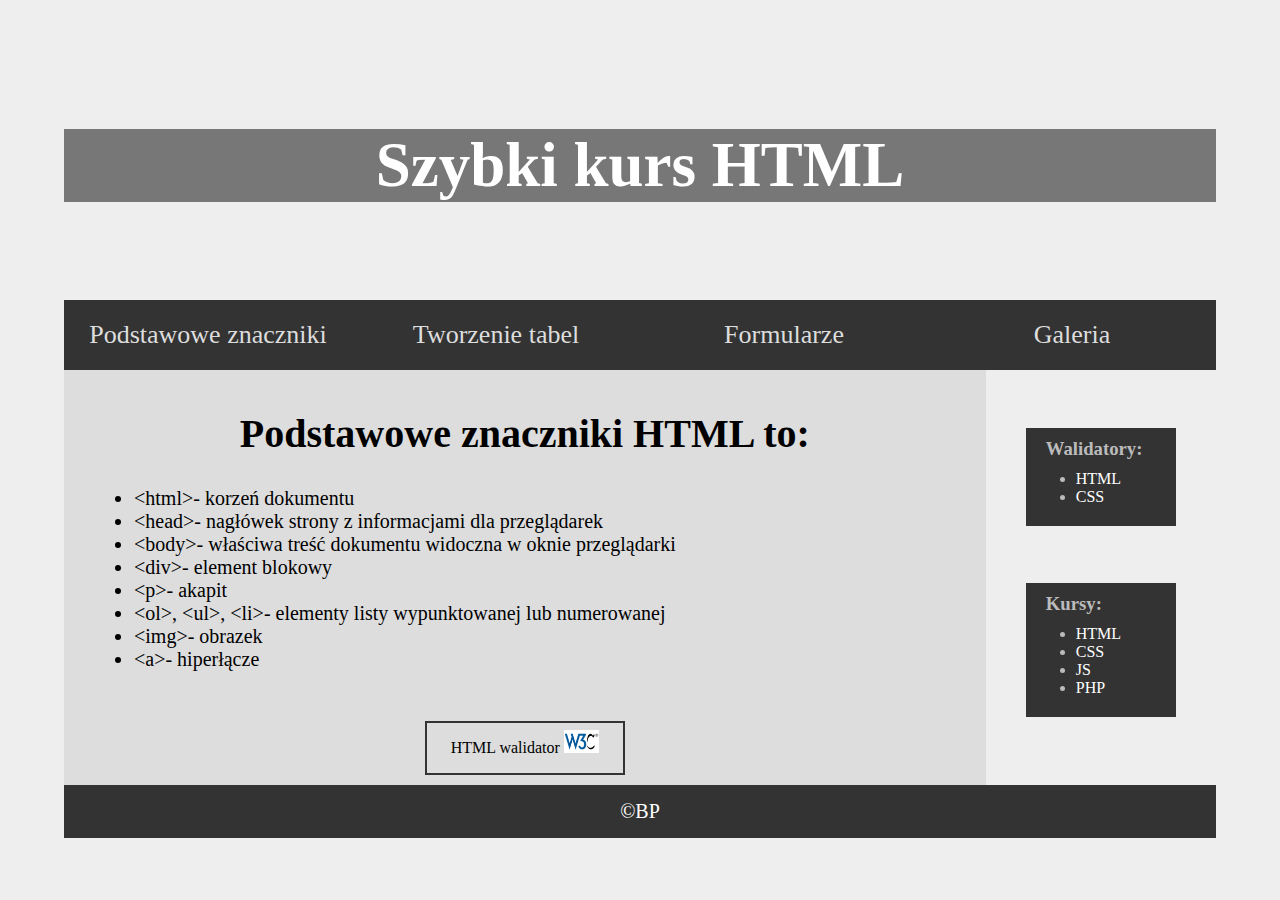
==== index.html @ a68bf6a2 "Added gallery" ====
<!DOCTYPE html>
<html lang="pl">

<head>
    <meta charset="UTF-8">
    <meta http-equiv="X-UA-Compatible" content="IE=edge">
    <meta name="viewport" content="width=device-width, initial-scale=1.0">
    <title>Szybki kurs HTML</title>
    <link rel="stylesheet" href="css/style.css">
</head>

<body>
    <div id="kontener">
        <div id="baner">
            <h2>Szybki kurs HTML</h2>
        </div>
        <div id="menu">
            <ul id="nav">
                <li><a href="index.html">Podstawowe znaczniki</a></li>
                <li><a href="tabele.html">Tworzenie tabel</a></li>
                <li><a href="">Formularze</a>
                    <ul>
                        <li><a href="formularz.html">Pola formularza</a></li>
                        <li><a href="obliczenia.html">Obliczenia w formularzu</a></li>
                    </ul>
                </li>
                <li><a href="galeria.html">Galeria</a></li>
            </ul>
        </div>
        <div id="tresc">
            <h3>Podstawowe znaczniki HTML to:</h3>
            <ul>
                <li> &lt;html&gt;- korzeń dokumentu</li>
                <li> &lt;head&gt;- nagłówek strony z informacjami dla przeglądarek</li>
                <li> &lt;body&gt;- właściwa treść dokumentu widoczna w oknie przeglądarki</li>
                <li> &lt;div&gt;- element blokowy</li>
                <li> &lt;p&gt;- akapit</li>
                <li> &lt;ol&gt;, &lt;ul&gt;, &lt;li&gt;- elementy listy wypunktowanej lub numerowanej</li>
                <li> &lt;img&gt;- obrazek</li>
                <li> &lt;a&gt;- hiperłącze</li>
            </ul>
            <a href="http://validator.w3.org">HTML walidator <img
                    src="[data-uri]"
                    alt="logo"></a>
        </div>
        <div id="pasek">
            <div class="box">
                <h3>Walidatory:</h3>
                <ul>
                    <li> <a href="http://validator.w3.org/">HTML </a></li>
                    <li> <a href="http://jigsaw.w3.org/css-validator/">CSS</a></li>
                </ul>
            </div>
            <div class="box">
                <h3>Kursy:</h3>
                <ul>
                    <li> <a href="https://www.w3schools.com/html/"> HTML </a></li>
                    <li> <a href="https://www.w3schools.com/css/"> CSS </a></li>
                    <li> <a href="https://www.w3schools.com/js/"> JS </a></li>
                    <li> <a href="https://www.w3schools.com/php/"> PHP </a></li>
                </ul>
            </div>
        </div>
        <footer id="stopka"> &copy;BP </footer>
    </div>
</body>

</html>
---- css/style.css ----
* {
    margin: 0;
    padding: 0;
    box-sizing: border-box;
}

body {
    width: 90%;
    max-width: 1920px;
    margin: 0 auto;
    background-color: #eee;
}

#baner {
    height: 300px;
    background-image: url(https://cdn.pixabay.com/photo/2015/12/04/14/05/code-1076536_1280.jpg);
    background-size: cover;
    color: #fff;
    padding-top: calc(150px - 21px);
    text-align: center;
    font-size: 42px;
}

#baner h2 {
    background-color: rgba(0, 0, 0, .5);
}

/* ======================================================================== */

#menu {
    background-color: #333;
    font-size: 0;
}

#menu #nav li ul {
    /* overflow: hidden; */
    display: none;
}

#menu #nav li:hover ul {
    position: absolute;
    display: block;
    width: 100%;
    background-color: black;
}

#menu #nav>li {
    position: relative;
    width: 25%;
    display: inline-block;
    text-align: center;
}

#menu #nav>li a {
    display: block;
    padding: 20px 0;
    text-decoration: none;
    color: #ddd;
    font-size: 26px;
    transition: .3s;
}

#menu #nav a:hover {
    background-color: #444;
    color: #fff;
}

#menu #nav li ul li {
    display: block;
}

/* ========================================================================== */

#tresc {
    float: left;
    width: 80%;
    background-color: #ddd;
}

#pasek {
    float: left;
    width: 20%;
}

#pasek .box {
    max-width: 150px;
    margin: 25% auto 0;
    padding: 10px 20px 20px 20px;
    background-color: #333;
    color: #bbb;
}

.box ul {
    margin: 10px 0 0 30px
}

.box a {
    text-decoration: none;
    color: white;
}

.box li {
    transition: .3s;
}

.box li:hover {
    transform: translateX(10%);
}

#tresc h3 {
    text-align: center;
    font-size: 40px;
    padding: 30px 0;
}

#tresc ul {
    margin-left: 50px;
    margin-bottom: 50px;
    font-size: 20px;
}

#tresc a {
    display: block;
    width: 200px;
    margin: 0 auto;
    border: 2px solid #333;
    color: black;
    line-height: 50px;
    text-decoration: none;
    text-align: center;
}

a img {
    width: 35px;
}

#stopka {
    background-color: #333;
    color: #fff;
    font-size: 20px;
    text-align: center;
    padding: 15px 0;
    clear: both;
}

/* tabele */

table {
    border: 2px solid black;
    width: 60%;
    margin: 0 auto;
    font-size: 17px;
}

table caption {
    margin-bottom: 10px;
    font-size: 30px;
}

table thead th {
    border: 2px solid black;
}

table td {
    border: 1px solid black;
    text-align: center;
}

table tbody tr:nth-of-type(odd) {
    background-color: #ccc;
}

#tresc table tr a {
    width: 100%;
    border: none;
    margin: 0;
}

/* formularz */

#tresc {
    padding: 10px 20px;
}

div#jezyk_programowania,
div#sposob_zaplaty,
div#sendrest {
    margin-top: 10px;
    font-size: 20px;
    text-align: center;
    line-height: 150%;
}

div h4 {
    font-size: 26px;
}

div#sendrest input {
    width: 200px;
    padding: 10px 0;
    margin: 0 5px;
    font-size: 20px;
    cursor: pointer;
    transition: .5s;
}

div#sendrest input:hover {
    transform: scale(1.1);
}

/* galeria */

#tresc .gallery li {
    padding: 5px;
    list-style: none;
    float: left;
    width: 33.33%;
}

#tresc .gallery li img {
    width: 100%;
    transition: .5s;
}

#tresc .gallery li img:hover {
    transform: scale(1.5);
}

#tresc .gallery li a {
    border: none;
}
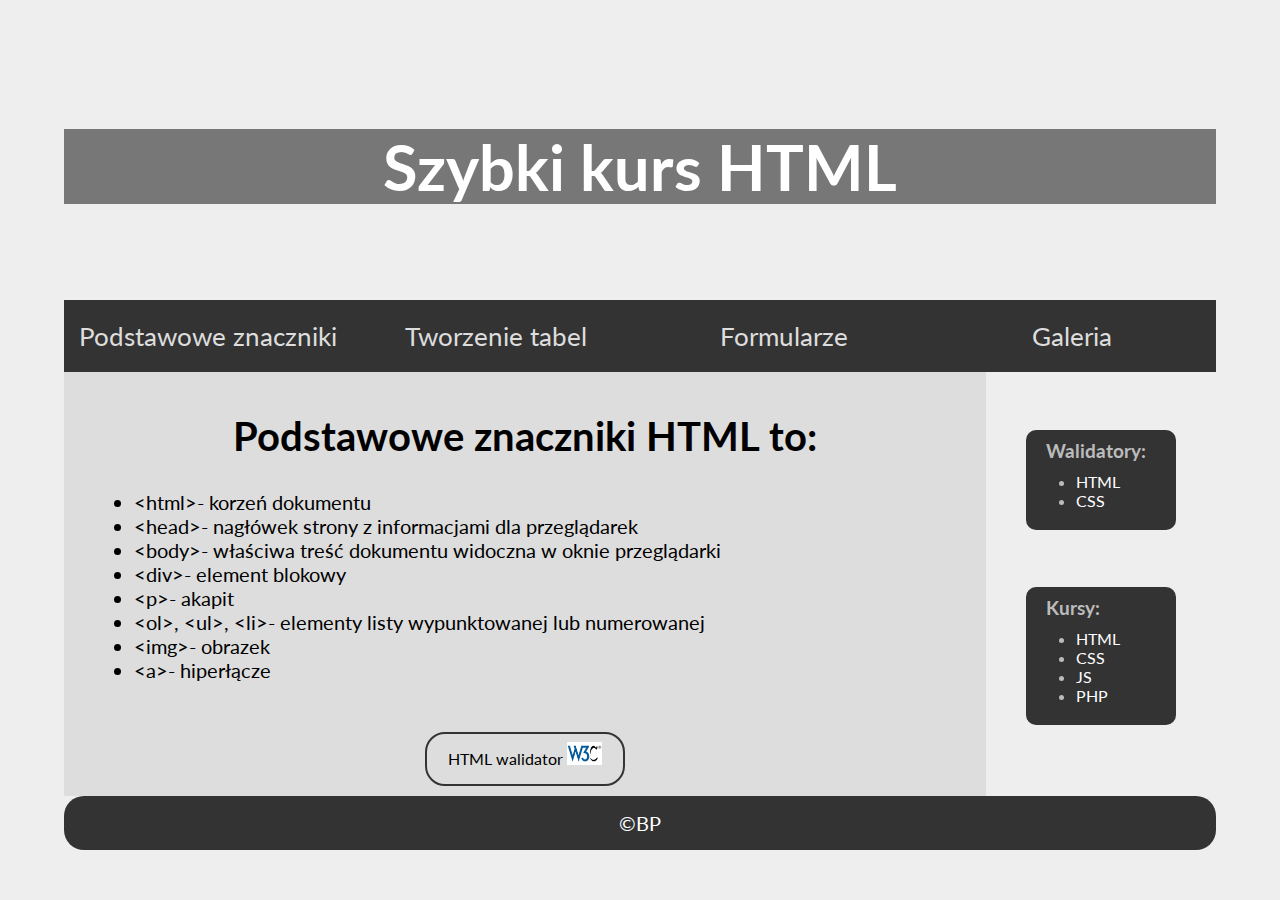
==== commit c30d0481: "Upgraded styles" ====
--- a/index.html
+++ b/index.html
@@ -6,15 +6,17 @@
     <meta http-equiv="X-UA-Compatible" content="IE=edge">
     <meta name="viewport" content="width=device-width, initial-scale=1.0">
     <title>Szybki kurs HTML</title>
-    <link rel="stylesheet" href="css/style.css">
+    <link rel="preconnect" href="https://fonts.gstatic.com">
+    <link rel="preconnect" href="https://fonts.gstatic.com">
+    <link href="https://fonts.googleapis.com/css2?family=Lato&display=swap" rel="stylesheet">    <link rel="stylesheet" href="css/style.css">
 </head>
 
 <body>
     <div id="kontener">
-        <div id="baner">
+        <header>
             <h2>Szybki kurs HTML</h2>
-        </div>
-        <div id="menu">
+        </header>
+        <nav>
             <ul id="nav">
                 <li><a href="index.html">Podstawowe znaczniki</a></li>
                 <li><a href="tabele.html">Tworzenie tabel</a></li>
@@ -26,8 +28,8 @@
                 </li>
                 <li><a href="galeria.html">Galeria</a></li>
             </ul>
-        </div>
-        <div id="tresc">
+        </nav>
+        <main id="tresc">
             <h3>Podstawowe znaczniki HTML to:</h3>
             <ul>
                 <li> &lt;html&gt;- korzeń dokumentu</li>
@@ -42,8 +44,8 @@
             <a href="http://validator.w3.org">HTML walidator <img
                     src="[data-uri]"
                     alt="logo"></a>
-        </div>
-        <div id="pasek">
+        </main>
+        <aside>
             <div class="box">
                 <h3>Walidatory:</h3>
                 <ul>
@@ -60,8 +62,8 @@
                     <li> <a href="https://www.w3schools.com/php/"> PHP </a></li>
                 </ul>
             </div>
-        </div>
-        <footer id="stopka"> &copy;BP </footer>
+        </aside>
+        <footer> &copy;BP </footer>
     </div>
 </body>
 
--- a/css/style.css
+++ b/css/style.css
@@ -2,6 +2,12 @@
     margin: 0;
     padding: 0;
     box-sizing: border-box;
+}
+
+.clearfix::after {
+    content: "";
+    display: block;
+    clear: both;
 }
 
 body {
@@ -9,49 +15,50 @@
     max-width: 1920px;
     margin: 0 auto;
     background-color: #eee;
-}
-
-#baner {
+    font-family: 'Lato', sans-serif;
+}
+
+header {
     height: 300px;
     background-image: url(https://cdn.pixabay.com/photo/2015/12/04/14/05/code-1076536_1280.jpg);
     background-size: cover;
     color: #fff;
-    padding-top: calc(150px - 21px);
+    padding-top: 129px;
     text-align: center;
     font-size: 42px;
 }
 
-#baner h2 {
+header h2 {
     background-color: rgba(0, 0, 0, .5);
 }
 
 /* ======================================================================== */
 
-#menu {
+nav {
     background-color: #333;
     font-size: 0;
 }
 
-#menu #nav li ul {
+nav #nav li ul {
     /* overflow: hidden; */
     display: none;
 }
 
-#menu #nav li:hover ul {
+nav #nav li:hover ul {
     position: absolute;
     display: block;
     width: 100%;
     background-color: black;
 }
 
-#menu #nav>li {
+nav #nav>li {
     position: relative;
     width: 25%;
     display: inline-block;
     text-align: center;
 }
 
-#menu #nav>li a {
+nav #nav>li a {
     display: block;
     padding: 20px 0;
     text-decoration: none;
@@ -60,33 +67,34 @@
     transition: .3s;
 }
 
-#menu #nav a:hover {
+nav #nav a:hover {
     background-color: #444;
     color: #fff;
 }
 
-#menu #nav li ul li {
+nav #nav li ul li {
     display: block;
 }
 
 /* ========================================================================== */
 
-#tresc {
+main {
     float: left;
     width: 80%;
     background-color: #ddd;
 }
 
-#pasek {
+aside {
     float: left;
     width: 20%;
 }
 
-#pasek .box {
+aside .box {
     max-width: 150px;
     margin: 25% auto 0;
     padding: 10px 20px 20px 20px;
     background-color: #333;
+    border-radius: 10px;
     color: #bbb;
 }
 
@@ -107,23 +115,24 @@
     transform: translateX(10%);
 }
 
-#tresc h3 {
+main h3 {
     text-align: center;
     font-size: 40px;
     padding: 30px 0;
 }
 
-#tresc ul {
+main ul {
     margin-left: 50px;
     margin-bottom: 50px;
     font-size: 20px;
 }
 
-#tresc a {
+main a {
     display: block;
     width: 200px;
     margin: 0 auto;
     border: 2px solid #333;
+    border-radius: 20px;
     color: black;
     line-height: 50px;
     text-decoration: none;
@@ -134,12 +143,13 @@
     width: 35px;
 }
 
-#stopka {
+footer {
     background-color: #333;
     color: #fff;
     font-size: 20px;
     text-align: center;
     padding: 15px 0;
+    border-radius: 20px;
     clear: both;
 }
 
@@ -170,7 +180,7 @@
     background-color: #ccc;
 }
 
-#tresc table tr a {
+main table tr a {
     width: 100%;
     border: none;
     margin: 0;
@@ -178,7 +188,7 @@
 
 /* formularz */
 
-#tresc {
+main {
     padding: 10px 20px;
 }
 
@@ -210,22 +220,22 @@
 
 /* galeria */
 
-#tresc .gallery li {
+main .gallery li {
     padding: 5px;
     list-style: none;
     float: left;
     width: 33.33%;
 }
 
-#tresc .gallery li img {
+main .gallery li img {
     width: 100%;
     transition: .5s;
 }
 
-#tresc .gallery li img:hover {
-    transform: scale(1.5);
-}
-
-#tresc .gallery li a {
+main .gallery li img:hover {
+    transform: scale(1.3);
+}
+
+main .gallery li a {
     border: none;
 }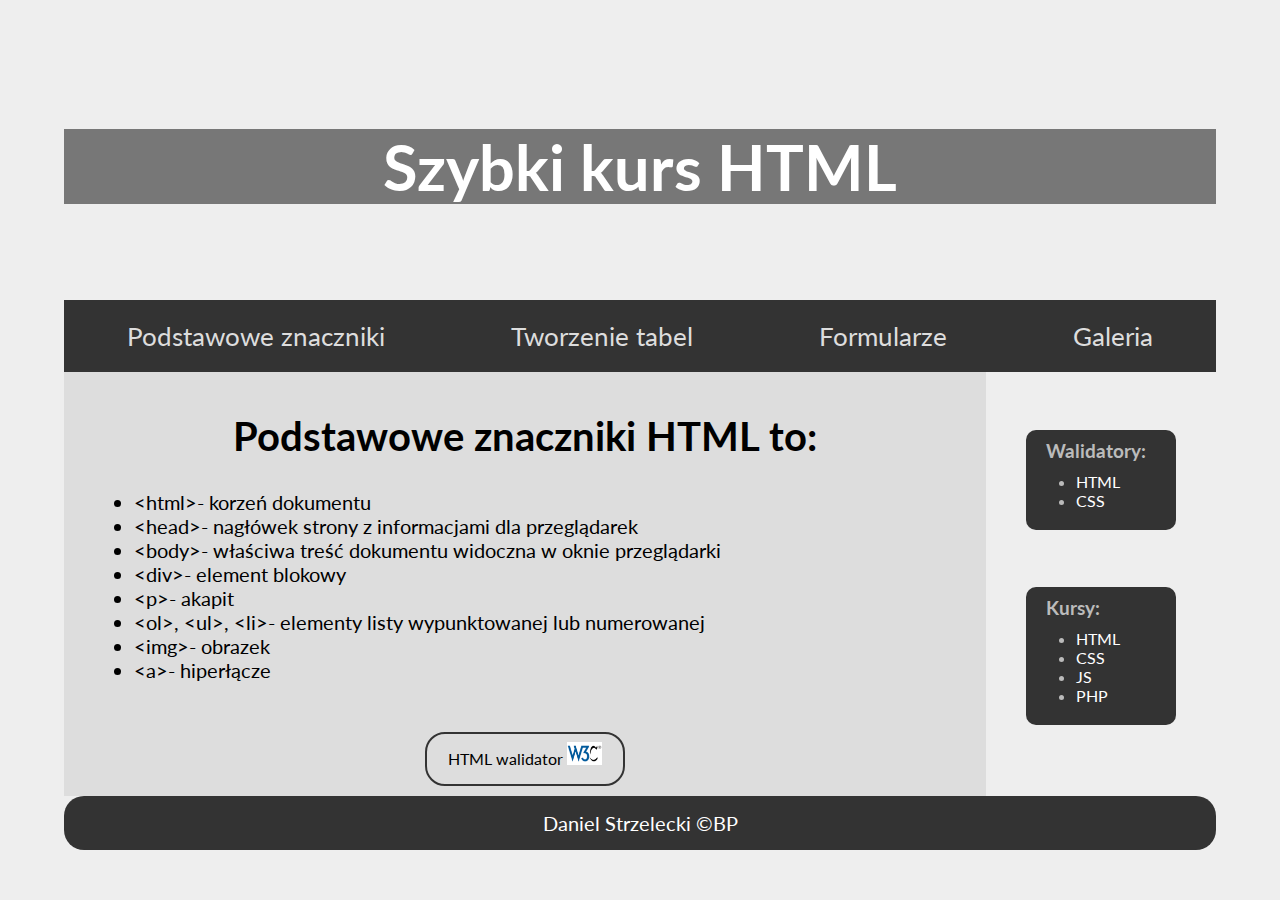
==== commit 2f4e0fb3: "Flex everywhere" ====
--- a/index.html
+++ b/index.html
@@ -8,7 +8,8 @@
     <title>Szybki kurs HTML</title>
     <link rel="preconnect" href="https://fonts.gstatic.com">
     <link rel="preconnect" href="https://fonts.gstatic.com">
-    <link href="https://fonts.googleapis.com/css2?family=Lato&display=swap" rel="stylesheet">    <link rel="stylesheet" href="css/style.css">
+    <link href="https://fonts.googleapis.com/css2?family=Lato&display=swap" rel="stylesheet">
+    <link rel="stylesheet" href="css/style.css">
 </head>
 
 <body>
@@ -29,41 +30,43 @@
                 <li><a href="galeria.html">Galeria</a></li>
             </ul>
         </nav>
-        <main id="tresc">
-            <h3>Podstawowe znaczniki HTML to:</h3>
-            <ul>
-                <li> &lt;html&gt;- korzeń dokumentu</li>
-                <li> &lt;head&gt;- nagłówek strony z informacjami dla przeglądarek</li>
-                <li> &lt;body&gt;- właściwa treść dokumentu widoczna w oknie przeglądarki</li>
-                <li> &lt;div&gt;- element blokowy</li>
-                <li> &lt;p&gt;- akapit</li>
-                <li> &lt;ol&gt;, &lt;ul&gt;, &lt;li&gt;- elementy listy wypunktowanej lub numerowanej</li>
-                <li> &lt;img&gt;- obrazek</li>
-                <li> &lt;a&gt;- hiperłącze</li>
-            </ul>
-            <a href="http://validator.w3.org">HTML walidator <img
-                    src="[data-uri]"
-                    alt="logo"></a>
-        </main>
-        <aside>
-            <div class="box">
-                <h3>Walidatory:</h3>
+        <section>
+            <main id="tresc">
+                <h3>Podstawowe znaczniki HTML to:</h3>
                 <ul>
-                    <li> <a href="http://validator.w3.org/">HTML </a></li>
-                    <li> <a href="http://jigsaw.w3.org/css-validator/">CSS</a></li>
+                    <li> &lt;html&gt;- korzeń dokumentu</li>
+                    <li> &lt;head&gt;- nagłówek strony z informacjami dla przeglądarek</li>
+                    <li> &lt;body&gt;- właściwa treść dokumentu widoczna w oknie przeglądarki</li>
+                    <li> &lt;div&gt;- element blokowy</li>
+                    <li> &lt;p&gt;- akapit</li>
+                    <li> &lt;ol&gt;, &lt;ul&gt;, &lt;li&gt;- elementy listy wypunktowanej lub numerowanej</li>
+                    <li> &lt;img&gt;- obrazek</li>
+                    <li> &lt;a&gt;- hiperłącze</li>
                 </ul>
-            </div>
-            <div class="box">
-                <h3>Kursy:</h3>
-                <ul>
-                    <li> <a href="https://www.w3schools.com/html/"> HTML </a></li>
-                    <li> <a href="https://www.w3schools.com/css/"> CSS </a></li>
-                    <li> <a href="https://www.w3schools.com/js/"> JS </a></li>
-                    <li> <a href="https://www.w3schools.com/php/"> PHP </a></li>
-                </ul>
-            </div>
-        </aside>
-        <footer> &copy;BP </footer>
+                <a href="http://validator.w3.org">HTML walidator <img
+                        src="[data-uri]"
+                        alt="logo"></a>
+            </main>
+            <aside>
+                <div class="box">
+                    <h3>Walidatory:</h3>
+                    <ul>
+                        <li> <a href="http://validator.w3.org/">HTML </a></li>
+                        <li> <a href="http://jigsaw.w3.org/css-validator/">CSS</a></li>
+                    </ul>
+                </div>
+                <div class="box">
+                    <h3>Kursy:</h3>
+                    <ul>
+                        <li> <a href="https://www.w3schools.com/html/"> HTML </a></li>
+                        <li> <a href="https://www.w3schools.com/css/"> CSS </a></li>
+                        <li> <a href="https://www.w3schools.com/js/"> JS </a></li>
+                        <li> <a href="https://www.w3schools.com/php/"> PHP </a></li>
+                    </ul>
+                </div>
+            </aside>
+        </section>
+        <footer>Daniel Strzelecki &copy;BP </footer>
     </div>
 </body>
 
--- a/css/style.css
+++ b/css/style.css
@@ -2,12 +2,6 @@
     margin: 0;
     padding: 0;
     box-sizing: border-box;
-}
-
-.clearfix::after {
-    content: "";
-    display: block;
-    clear: both;
 }
 
 body {
@@ -36,7 +30,11 @@
 
 nav {
     background-color: #333;
-    font-size: 0;
+}
+
+nav #nav {
+    display: flex;
+    list-style: none;
 }
 
 nav #nav li ul {
@@ -53,9 +51,8 @@
 
 nav #nav>li {
     position: relative;
-    width: 25%;
-    display: inline-block;
-    text-align: center;
+    text-align: center;
+    flex-grow: 1;
 }
 
 nav #nav>li a {
@@ -77,16 +74,17 @@
 }
 
 /* ========================================================================== */
+section {
+    display: flex;
+}
 
 main {
-    float: left;
-    width: 80%;
+    flex-basis: 80%;
     background-color: #ddd;
 }
 
 aside {
-    float: left;
-    width: 20%;
+    flex-grow: 1;
 }
 
 aside .box {
@@ -150,7 +148,6 @@
     text-align: center;
     padding: 15px 0;
     border-radius: 20px;
-    clear: both;
 }
 
 /* tabele */
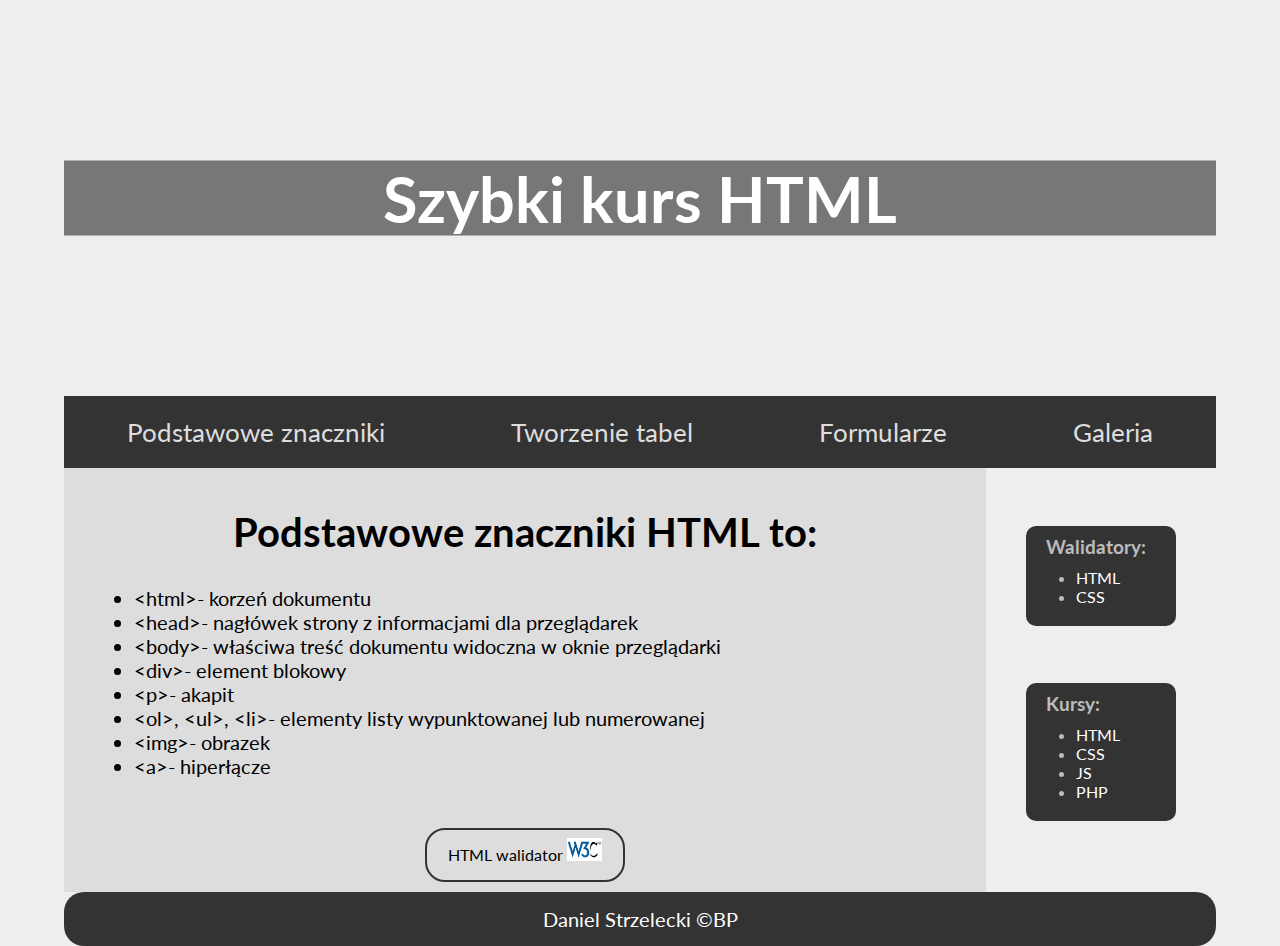
==== commit 2bf27e2d: "Added hamburger menu" ====
--- a/index.html
+++ b/index.html
@@ -9,6 +9,9 @@
     <link rel="preconnect" href="https://fonts.gstatic.com">
     <link rel="preconnect" href="https://fonts.gstatic.com">
     <link href="https://fonts.googleapis.com/css2?family=Lato&display=swap" rel="stylesheet">
+    <link rel="stylesheet" href="https://cdnjs.cloudflare.com/ajax/libs/font-awesome/5.15.3/css/all.min.css"
+        integrity="sha512-iBBXm8fW90+nuLcSKlbmrPcLa0OT92xO1BIsZ+ywDWZCvqsWgccV3gFoRBv0z+8dLJgyAHIhR35VZc2oM/gI1w=="
+        crossorigin="anonymous" />
     <link rel="stylesheet" href="css/style.css">
 </head>
 
@@ -16,6 +19,7 @@
     <div id="kontener">
         <header>
             <h2>Szybki kurs HTML</h2>
+            <i class="fas fa-bars"></i>
         </header>
         <nav>
             <ul id="nav">
@@ -68,6 +72,7 @@
         </section>
         <footer>Daniel Strzelecki &copy;BP </footer>
     </div>
+    <script src="js/script.js"></script>
 </body>
 
 </html>--- a/css/style.css
+++ b/css/style.css
@@ -13,17 +13,28 @@
 }
 
 header {
-    height: 300px;
+    position: relative;
+    height: 44vh;
     background-image: url(https://cdn.pixabay.com/photo/2015/12/04/14/05/code-1076536_1280.jpg);
     background-size: cover;
     color: #fff;
-    padding-top: 129px;
+    padding-top: 22vh;
     text-align: center;
     font-size: 42px;
 }
 
 header h2 {
     background-color: rgba(0, 0, 0, .5);
+    transform: translateY(-50%);
+}
+
+header .fas {
+    display: none;
+    position: absolute;
+    bottom: 20px;
+    left: 20px;
+    color: white;
+    font-size: 24px;
 }
 
 /* ======================================================================== */
@@ -47,6 +58,7 @@
     display: block;
     width: 100%;
     background-color: black;
+    z-index: 1;
 }
 
 nav #nav>li {
@@ -79,7 +91,7 @@
 }
 
 main {
-    flex-basis: 80%;
+    width: 80%;
     background-color: #ddd;
 }
 
@@ -217,11 +229,16 @@
 
 /* galeria */
 
+main .gallery {
+    display: flex;
+    flex-wrap: wrap;
+    margin: 0 auto;
+}
+
 main .gallery li {
     padding: 5px;
     list-style: none;
-    float: left;
-    width: 33.33%;
+    flex-basis: 33.33%;
 }
 
 main .gallery li img {
@@ -235,4 +252,64 @@
 
 main .gallery li a {
     border: none;
+}
+
+@media (max-width: 950px) {
+    section {
+        flex-direction: column;
+    }
+
+    main {
+        width: 100%;
+    }
+
+    aside {
+        display: flex;
+    }
+
+    aside .box {
+        margin: 5% auto 5%;
+    }
+}
+
+@media (max-width: 900px) {
+    nav #nav {
+        flex-direction: column;
+    }
+}
+
+@media (max-width: 840px) {
+    main .gallery li {
+        flex-basis: 50%;
+    }
+}
+
+@media (max-width: 600px) {
+    main .gallery li {
+        flex-basis: 100%;
+    }
+
+    header {
+        font-size: 36px;
+    }
+}
+
+@media (max-width: 550px) {
+
+    /* hamburger */
+    header .fas {
+        display: block;
+        cursor: pointer;
+    }
+
+    nav {
+        position: absolute;
+        transform: translateX(-550px);
+        transition: .5s;
+    }
+
+    nav.active {
+        width: 90%;
+        transform: translateX(0);
+    }
 }